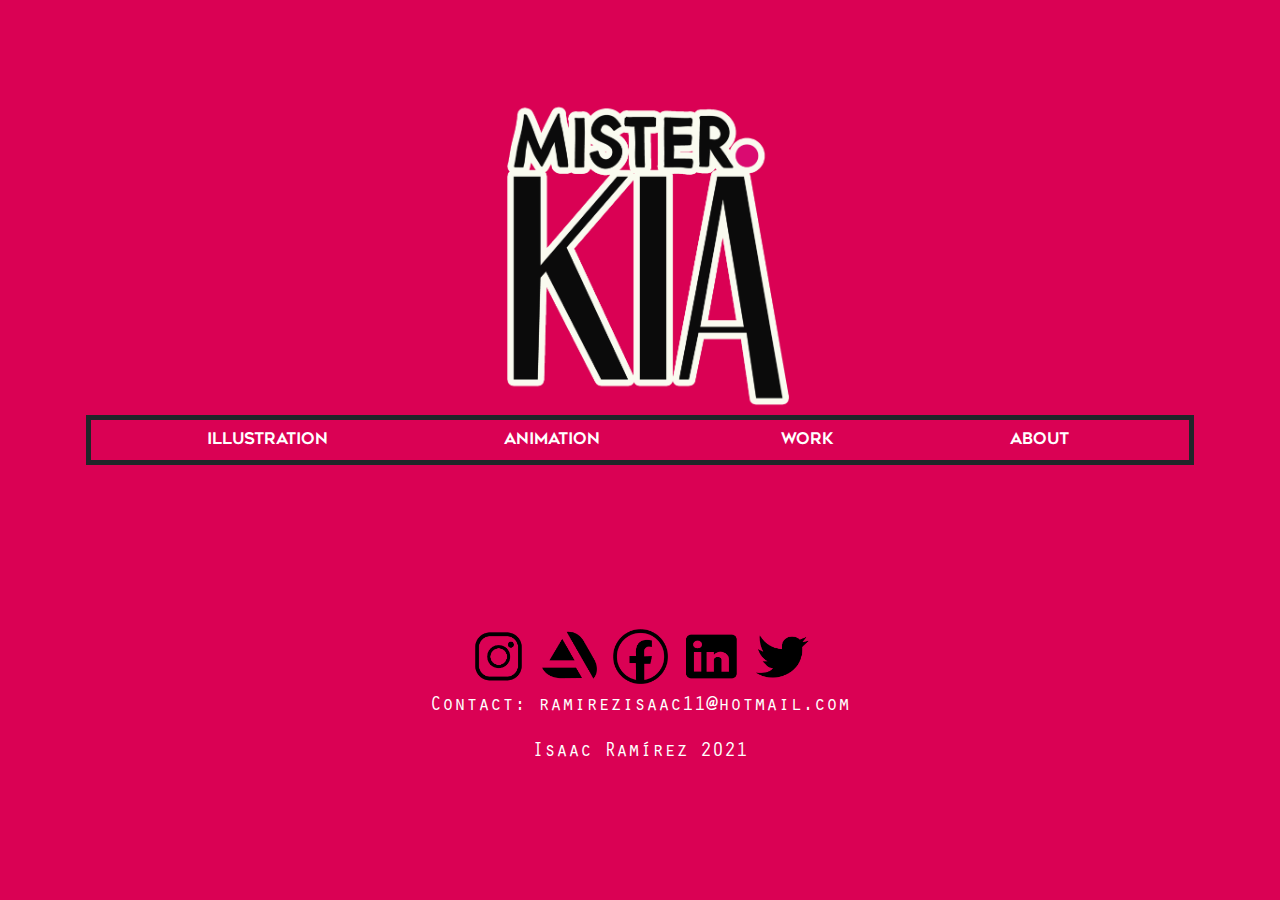
==== index.html @ 4263cc11 "ico101" ====
<!doctype html>
<html>
<head>
<meta charset="utf-8">
<title>Mister KIA</title>
	<!-- Icono-->
	<link rel="icon" href="img/MisterKiaIcono.png" type="image/ico" sizes="16x16"> 
	
	<!-- Responsividad de viewport--> 

    <meta name="viewport" content="width=device-width, initial-scale=1.0"> 

    <!-- Librerías para bootstrap--> 

    <link rel="stylesheet" href="https://maxcdn.bootstrapcdn.com/bootstrap/4.5.2/css/bootstrap.min.css"> 

    <!-- jQuery library --> 

    <script src="https://ajax.googleapis.com/ajax/libs/jquery/3.5.1/jquery.min.js"></script> 

    <!-- Popper JS --> 

    <script src="https://cdnjs.cloudflare.com/ajax/libs/popper.js/1.16.0/umd/popper.min.js"></script> 

    <!-- Latest compiled JavaScript --> 

    <script src="https://maxcdn.bootstrapcdn.com/bootstrap/4.5.2/js/bootstrap.min.js"></script> 
	
	
	<link href="css/misestilos.css" rel="stylesheet">
	
	
<!-- thumbnail-->
	<meta charset= "utf-8">
	<meta property="og:title" name="Misterkia" itemprop="Misterkia" content="Misterkia">
<meta property="og:site_name" content="Misterkia">
<meta property="og:image" name="Misterkia" itemprop="image" content="https://i.ibb.co/k6V02dh/mrkia.png">
<meta property="og:description" name="Description" itemprop="description" content="Digital artist and illustrator">
<meta property="og:url" content="http://misterkia.me/">
<meta property="og:image:width" content="1200" >
<meta property="og:image:height" content="627">
	<meta property="og:type" content="artycle">
</head>

<body style="background-color:#DA0154">
	
	<header>
		<div class="container-fluid text-center">
			<div class="row">
			  <div class="col-sm-12 d-flex flex-wrap align-content-center div2">
			 <div class="mx-auto">
								 
								 </div>
								 </div>
								 </div>
								 </div>
<div class="container-fluid text-center">
			<div class="row">
				<div class="col-sm-12 d-flex text-left gris1 img-fluid">
			 <div class="mx-auto">
								<img src="img/logo.png" class="img-fluid acomodar" alt="mrkia" width="350" height="350">
				  </div>
			  </div>
	  </div>
</div>
	</header>
	
	<main>
		
		<nav class="navbar navbar-expand-sm  justify-content-center container"> 
     
        <button class="navbar-toggler" type="button" data-toggle="collapse" data-target="#collapsibleNavbar"> 
		<span class="navbar-toggler-icon miico"></span>
        </button> 
 					<!--Barra de navegación -->

    <div class="collapse navbar-collapse justify-content-center solid" id="collapsibleNavbar">    

        <ul class="navbar-nav"> 

        <li class="nav-item"> 

        <a class="nav-link fuente3  letrashtwo" href="Illustration.html">Illustration</a> 

        </li> 

					<!--Barra de navegación -->

        <li class="nav-item"> 

        <a class="nav-link fuente3 letrashtwo" href="Animation.html">animation&nbsp;</a> 

        </li>
        <li class="nav-item"> <a class="nav-link fuente3 letrashtwo" href="Works.html">work</a> </li>
        <li class="nav-item"> 
        <a class="nav-link letrashtwo fuente3" href="ABOUT.html">About&nbsp;</a> 
        </li> 
        </ul> 
    </div> 
    </nav> 
		
		<!--Responsiva--> 
		<div class="container-fluid text-center">
			<div class="row">
			  <div class="col-sm-12 d-flex flex-wrap align-content-center div2">
			 <div class="mx-auto">
								 
								 </div>
								 </div>
								 </div>
								 </div>
	</main>
	
			<footer class= "col-sm-12 container-fluid mt-5">
			
		<div class="d-flex justify-content-center">
						<div class="row">

			
							<a target="_blank" class="p-2" href="https://www.instagram.com/mister.kia/">
        	<img  src="img/Instagram.png" class="img-fluid" width="55" height="55"> 
			</a> 
	
			<a target="_blank" class="p-2" href="https://www.artstation.com/misterkia">
        	<img src="img/Artsation.png" class="img-fluid" width="55" height="55"> 
			</a> 
			
				<a target="_blank" class="p-2" href=" https://www.facebook.com/mister.kia">
        	<img src="img/Facebook.png" class="img-fluid" width="55" height="55"> 
			</a> 
			
				<a target="_blank" class="p-2" href="https://www.linkedin.com/in/alberto-isaac-ram%C3%ADrez-ramos-110898/ ">
        	<img src="img/Linkedin.png" width="55" height="55"> 
			</a> 
							<a target="_blank" class="p-2" href="https://twitter.com/betornadx">
        	<img  src="img/twitter.png" class="img-fluid" width="55" height="55"> 
			</a> 
			</div>
		</div>
		<div class="align-content-center text-center ">
			 <div class="mx-auto">
								 <p class="fuente1  about2 letrablanca" style="text-align:center" >Contact: ramirezisaac11@hotmail.com</p>
				 <p class="fuente1  about2 letrablanca" style="text-align:center" >Isaac Ramírez  2021</p>
		</div>
	  </div>
	</footer>
	
</body>
</html>
---- css/misestilos.css ----
@charset "utf-8";
/* CSS Document */
body {
	overlfow-x:hidden;
}
@font-face{ 

font-family: 'Orator std'; 

src: url( "../fonts/OratorStd.otf") format('opentype'); 

src: url( "../fonts/OratorStd.ttf") format('truetype'); 

} 
.height{
	
	height:6rem;
}
 .height2{
	
	height:2rem;
}
 


@font-face{ 

font-family: 'geometos'; 

src: url("../fonts/Geometos.otf") format('opentype');	 

} 


  

.fuente1{ 

font-family: 'Orator std'; 
	font-size: clamp(1.25rem, 1.25vw,1.25rem);
	color: #ffffff;

} 

  

.fuente2{ 

font-family: 'geometos'; 
	color: #000000;

} 

.fuente3{ 

font-family: 'geometos'; 
	color: #ffffff;
}

.letrablanca{
	color: #ffffff;
	
}




  
body {
	overflow-x: hidden;
	font-size: clamp(0.7rem, 2.5vw, 1rem);
	font-family: 'geometos';
}

h1 {
	font-family: 'geometos';
	font-size: clamp(0.7rem, 2.5vw, 5rem);
}


.div2 {
  width: 50%;
  height: 60%;
  padding: 50px;
  border: 1px;
}

.filltextcontainer{
	  text-align: center;
		font-size: 8.0vw;
}
.filltextcontainer2{
	  text-align: center;
		font-size: 3.0vw;
}
.fondo-nav{
    font-family: 'geometos', serif;
}
.solid {border-style: solid;
  border-width: 5px;
}
.letrash:hover
	{
	color:#FFD8E6;
}
.letrashtwo:hover
	{
	color:#000000;
}

.letritas{
		font-size: clamp(0.7rem, 2.5vw, 1rem);
		color:#FFFFFF;
}

.modal-content {
    position: relative;
    display: -ms-flexbox;
    display: flex;
    -ms-flex-direction: column;
    flex-direction: column;
    width: 100%;
    pointer-events: auto;
    background-color: #FFFFFF;
    background-clip: padding-box;
    border: none;
    border-radius: .3rem;
    outline: none;
}

.bg-modal{
    background-color: var(--color-principal);
}
.bkg-blanco{
    background-color: white;
}
.txt-blanco{
    color: white;
}
.txt-negro{
    color: black;
}


/*--------------------------------------------------------------
# Ejemplo 1 Galeria con modal
--------------------------------------------------------------*/
#portfolio .portfolio-item {
  max-width: 25rem;
  margin-left: auto;
  margin-right: auto;
}
#portfolio .portfolio-item .portfolio-link {
  position: relative;
  display: block;
  margin: 0 auto;
}
#portfolio .portfolio-item .portfolio-link .portfolio-hover {
  display: flex;
  position: absolute;
  width: 100%;
  height: 100%;
  background: var(--color-principal);
  align-items: center;
  justify-content: center;
  opacity: 0;
  transition: opacity ease-in-out 0.25s;
}



#portfolio .portfolio-item .portfolio-link .portfolio-hover .portfolio-hover-content {
  font-size: 1.25rem;
  color: white;
}
#portfolio .portfolio-item .portfolio-link:hover .portfolio-hover {
  opacity: 1;
}
#portfolio .portfolio-item .portfolio-caption {
  padding: 1.5rem;
  text-align: center;
  background-color: #fff;
}
#portfolio .portfolio-item .portfolio-caption .portfolio-caption-heading {
  font-size: 1.5rem;
  font-family: 'Monoton', cursive;
    color: var(--color-principal);
    font-size: clamp(1.5rem, 1vw, 5rem);
  margin-bottom: 0;
}
#portfolio .portfolio-item .portfolio-caption .portfolio-caption-subheading {
  font-style: italic;
  font-family: "Droid Serif", -apple-system, BlinkMacSystemFont, "Segoe UI", Roboto, "Helvetica Neue", Arial, sans-serif, "Apple Color Emoji", "Segoe UI Emoji", "Segoe UI Symbol", "Noto Color Emoji";
}

.portfolio-modal .modal-dialog {
  margin: 1rem;
  max-width: 100vw;
}
.portfolio-modal .modal-content {
  padding-top: 6rem;
  padding-bottom: 6rem;
  text-align: center;
}
.portfolio-modal .modal-content h2 {
  font-size: 3rem;
  line-height: 3rem;
}
.portfolio-modal .modal-content p.item-intro {
  font-style: italic;
  margin-bottom: 2rem;
  font-family: "Droid Serif", -apple-system, BlinkMacSystemFont, "Segoe UI", Roboto, "Helvetica Neue", Arial, sans-serif, "Apple Color Emoji", "Segoe UI Emoji", "Segoe UI Symbol", "Noto Color Emoji";
}
.portfolio-modal .modal-content p {
  margin-bottom: 2rem;
}
.portfolio-modal .modal-content ul.list-inline {
  margin-bottom: 2rem;
}
.portfolio-modal .modal-content img {
  margin-bottom: 2rem;
}
.portfolio-modal .close-modal {
  position: absolute;
  top: 1.5rem;
  right: 1.5rem;
  width: 3rem;
  height: 3rem;

  cursor: pointer;
  background-color: transparent;
}


.portfolio-modal .close-modal:hover {
  opacity: 0.3;
}
#portfolio .portfolio-item {
  max-width: 25rem;
  margin-left: auto;
  margin-right: auto;
}
#portfolio .portfolio-item .portfolio-link {
  position: relative;
  display: block;
  margin: 0 auto;
}
#portfolio .portfolio-item .portfolio-link .portfolio-hover {
  display: flex;
  position: absolute;
  width: 100%;
  height: 100%;
  background:#ff3399;
  align-items: center;
  justify-content: center;
  opacity: 0;
  transition: opacity ease-in-out 0.25s;
}
#portfolio .portfolio-item .portfolio-link .portfolio-hover .portfolio-hover-content {
  font-size: 1.25rem;
  color: white;
}
#portfolio .portfolio-item .portfolio-link:hover .portfolio-hover {
  opacity: 1;
}
#portfolio .portfolio-item .portfolio-caption {
  padding: 1.5rem;
  text-align: center;
  background-color: #fff;
}
#portfolio .portfolio-item .portfolio-caption .portfolio-caption-heading {
  font-size: 1.5rem;
  font-family: "Montserrat", -apple-system, BlinkMacSystemFont, "Segoe UI", Roboto, "Helvetica Neue", Arial, sans-serif, "Apple Color Emoji", "Segoe UI Emoji", "Segoe UI Symbol", "Noto Color Emoji";
  font-weight: 700;
  margin-bottom: 0;
}
#portfolio .portfolio-item .portfolio-caption .portfolio-caption-subheading {
  font-style: italic;
  font-family: "Roboto Slab", -apple-system, BlinkMacSystemFont, "Segoe UI", Roboto, "Helvetica Neue", Arial, sans-serif, "Apple Color Emoji", "Segoe UI Emoji", "Segoe UI Symbol", "Noto Color Emoji";
}

.portfolio-modal .modal-dialog {
  margin: 1rem;
  max-width: 100vw;
}
.portfolio-modal .modal-content {
  padding-top: 6rem;
  padding-bottom: 6rem;
  text-align: center;
}
.portfolio-modal .modal-content h2 {
  font-size: 3rem;
  line-height: 3rem;
}
.portfolio-modal .modal-content p.item-intro {
  font-style: italic;
  margin-bottom: 2rem;
  font-family: "Roboto Slab", -apple-system, BlinkMacSystemFont, "Segoe UI", Roboto, "Helvetica Neue", Arial, sans-serif, "Apple Color Emoji", "Segoe UI Emoji", "Segoe UI Symbol", "Noto Color Emoji";
}
.portfolio-modal .modal-content p {
  margin-bottom: 2rem;
}
.portfolio-modal .modal-content ul.list-inline {
  margin-bottom: 2rem;
}
.portfolio-modal .modal-content img {
  margin-bottom: 2rem;
}
.portfolio-modal .close-modal {
  position: absolute;
  top: 1.5rem;
  right: 1.5rem;
  width: 3rem;
  height: 3rem;
  cursor: pointer;
  background-color: transparent;
}
.portfolio-modal .close-modal:hover {
  opacity: 0.3;
}

@media (max-width : 1499px ){
	
	
	#portfolio .portfolio-item .portfolio-link .portfolio-hover {
  display: flex;
  position: absolute;
  width: 100%;
  height: 100%;
  background:#FFE2EF;
  align-items: center;
  justify-content: center;
  opacity: 0;
  transition: opacity ease-in-out 0.25s;
}
}

.nav-item{
	padding: 0 80px !important;
}


.navbar-toggler-icon{
	
	background-image: url("../img/ICONMRKIA.ico");
}

.letrasnegro{
	color:#FF2B90;
}

.aboutme{
	color:#FFFFFF;
	font-size: clamp(1rem, 1vw,1rem);
	font-family: 'Orator std'; 
	
}

.acomodar{
	display:flex;
	align-items: center;
	justify-content: center;
	
	
}

.letra {
}
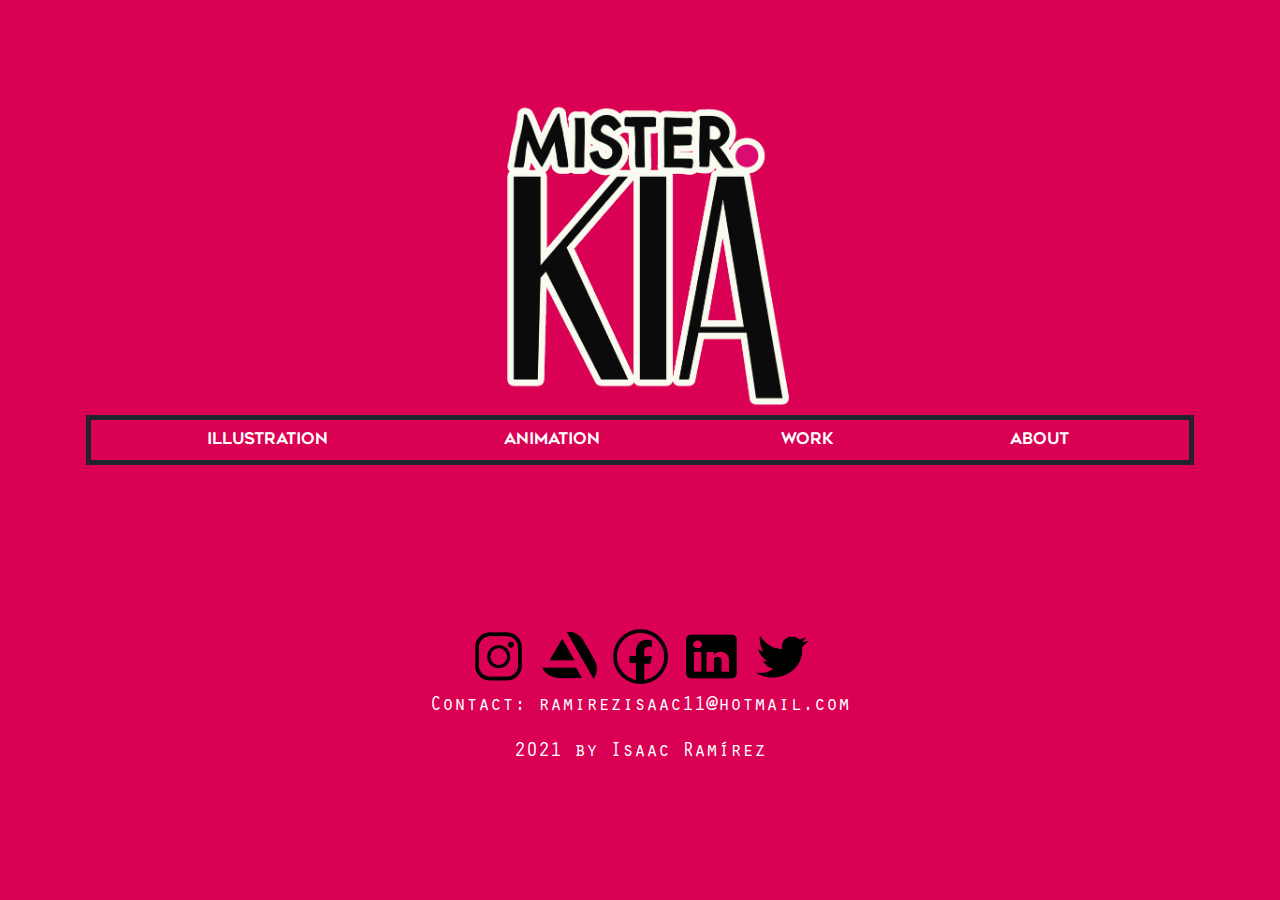
==== commit 47db3d3a: "By isaac" ====
--- a/index.html
+++ b/index.html
@@ -4,11 +4,14 @@
 <meta charset="utf-8">
 <title>Mister KIA</title>
 	<!-- Icono-->
-	<link rel="icon" href="img/MisterKiaIcono.png" type="image/ico" sizes="16x16"> 
+	<link rel="icon" href="img/logo.png" type="image/ico" sizes="16x16"> 
 	
 	<!-- Responsividad de viewport--> 
 
     <meta name="viewport" content="width=device-width, initial-scale=1.0"> 
+	<meta name="author" content= "Isaac Ramírez">
+	<meta name="description" content= "Digital Art student. I have experience in multiple digital animation in Adobe After Effects and Adobe Animate, I am a digital illustrator, I do vector illustrations and digital painting. I also have some experience in logo design, networking, and video editing.">
+	<meta name="keywords" content= "art-desing, digital, design, Diseño-digital, artista, artist, digital-artist, artes-digitales, video-animación, animation, animación-digital, artista-digital, modelado-3d, digital-paint, pintura-digital, illustration, ilustración, vectorial-illustration, digital, graphic-design, MisterKIA, KIA, animación-digital, digital-animation, artes-digitales, profesional, diseño-arte-digital">
 
     <!-- Librerías para bootstrap--> 
 
@@ -67,7 +70,7 @@
 	
 	<main>
 		
-		<nav class="navbar navbar-expand-sm  justify-content-center container"> 
+		<nav class="navbar navbar-expand-lg  justify-content-center container"> 
      
         <button class="navbar-toggler" type="button" data-toggle="collapse" data-target="#collapsibleNavbar"> 
 		<span class="navbar-toggler-icon miico"></span>
@@ -140,7 +143,7 @@
 		<div class="align-content-center text-center ">
 			 <div class="mx-auto">
 								 <p class="fuente1  about2 letrablanca" style="text-align:center" >Contact: ramirezisaac11@hotmail.com</p>
-				 <p class="fuente1  about2 letrablanca" style="text-align:center" >Isaac Ramírez  2021</p>
+				 <p class="fuente1  about2 letrablanca" style="text-align:center" >2021 by Isaac Ramírez</p>
 		</div>
 	  </div>
 	</footer>
--- a/css/misestilos.css
+++ b/css/misestilos.css
@@ -20,7 +20,11 @@
 	
 	height:2rem;
 }
- 
+
+.top-buffer {
+    margin-top:3%;
+}
+
 
 
 @font-face{ 
@@ -343,6 +347,8 @@
 .navbar-toggler-icon{
 	
 	background-image: url("../img/ICONMRKIA.ico");
+	width: 50px !important;
+    height:50px !important;
 }
 
 .letrasnegro{
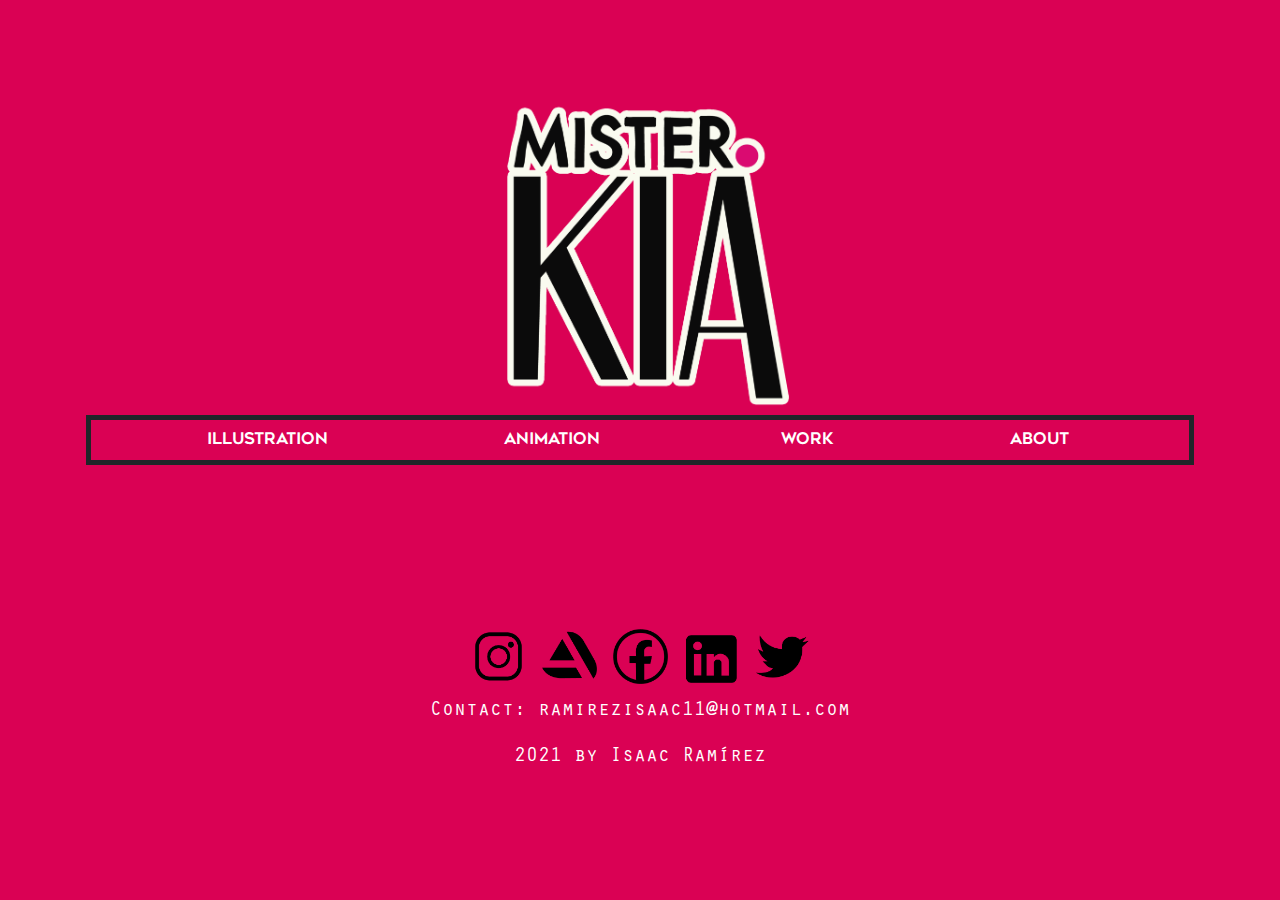
==== commit 3f0b5038: "in" ====
--- a/index.html
+++ b/index.html
@@ -133,7 +133,7 @@
 			</a> 
 			
 				<a target="_blank" class="p-2" href="https://www.linkedin.com/in/alberto-isaac-ram%C3%ADrez-ramos-110898/ ">
-        	<img src="img/Linkedin.png" width="55" height="55"> 
+        	<img src="img/Linkedin.png" width="55" height="60"> 
 			</a> 
 							<a target="_blank" class="p-2" href="https://twitter.com/betornadx">
         	<img  src="img/twitter.png" class="img-fluid" width="55" height="55"> 
